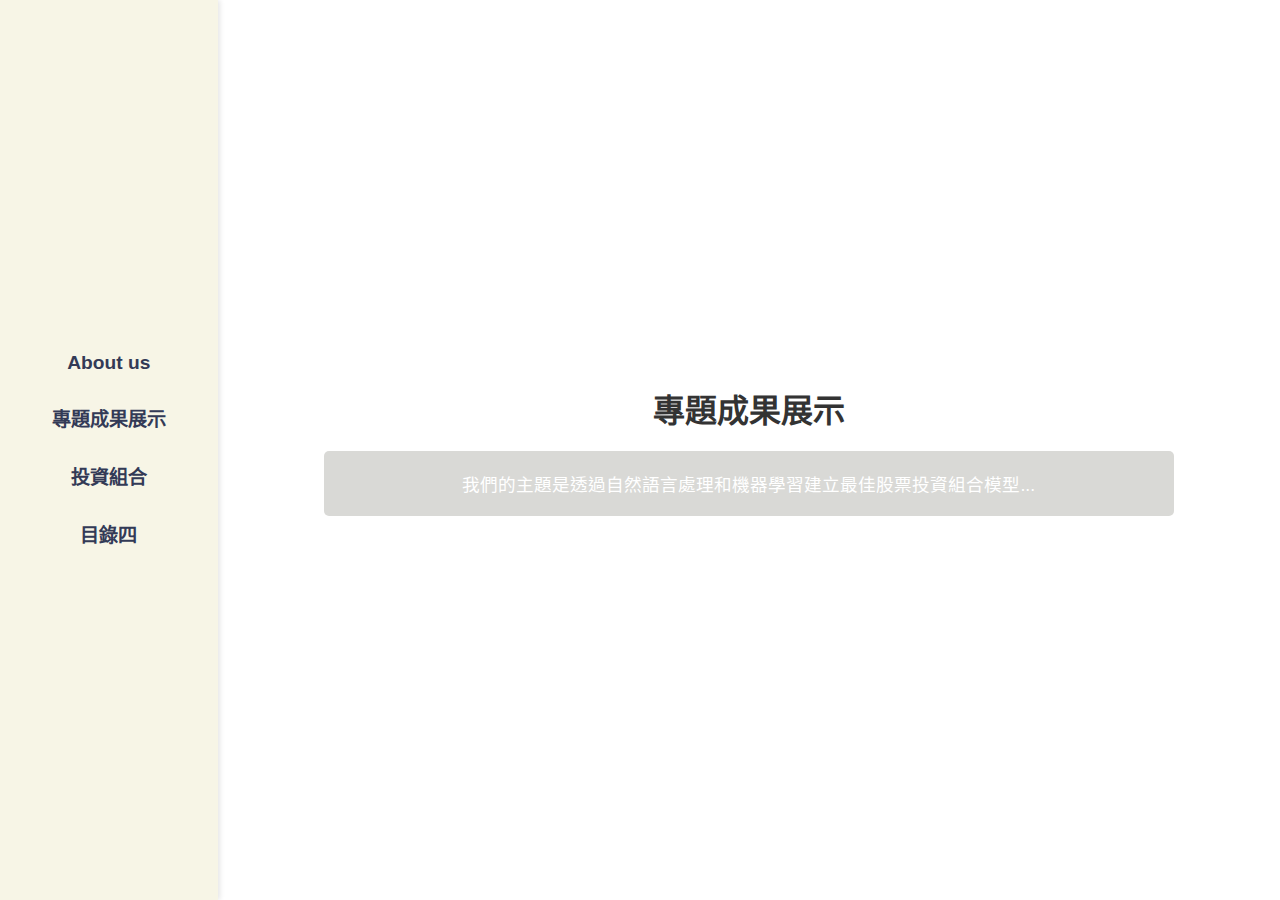
==== views/index.html @ f635fbc3 "網站雛形" ====
<!DOCTYPE html>
<html lang="zh-TW">
<head>
    <meta charset="UTF-8">
    <title>專題成果展</title>
    <link rel="stylesheet" href="../public/css/style.css">
</head>
<body>
    <div class="container">
        <aside>
            <nav>
                <ul>
                    <li><a href="#">About us</a></li>
                    <li><a href="index.html">專題成果展示</a></li>
                    <li><a href="portfolio.html">投資組合</a></li>
                    <li><a href="#">目錄四</a></li>
                </ul>
            </nav>
        </aside>
        <main>
            <h1>專題成果展示</h1>
            <p>我們的主題是透過自然語言處理和機器學習建立最佳股票投資組合模型...</p>
        </main>
    </div>
</body>
</html>
---- public/css/style.css ----
* {
    margin: 0;
    padding: 0;
    box-sizing: border-box;
}

body {
    display: flex;
    justify-content: center;
    align-items: center;
    height: 100vh;
    font-family: Arial, sans-serif;
    background-color: #f4f4f4;
}

.container {
    display: flex;
    width: 100%;
    height: 100vh;
    background-color: white;
    box-shadow: 0 4px 8px rgba(0, 0, 0, 0.1);
}

aside {
    width: 17%;
    display: flex;
    justify-content: center;
    align-items: center;
    background-color: #f7f5e6;
    font-weight: bold;
    box-shadow: 2px 0 5px rgba(0, 0, 0, 0.1);
}

nav ul {
    list-style: none;
    text-align: center;
}

nav ul li {
    margin: 30px 0;
}

nav ul li a {
    color: #333a56;
    text-decoration: none;
    font-size: 1.2em;
}

nav ul li a:hover {
    text-decoration: underline;
    text-underline-offset: 5px;
}

main {
    width: 83%;
    display: flex;
    flex-direction: column;
    justify-content: center;
    align-items: center;
    text-align: center;
}

h1 {
    font-size: 2em;
    margin-bottom: 20px;
    color: #333;
}

p {
    font-size: 1.1em;
    padding: 20px;
    background-color: #d9d9d6;
    color: white;
    border-radius: 5px;
    width: 80%;
}
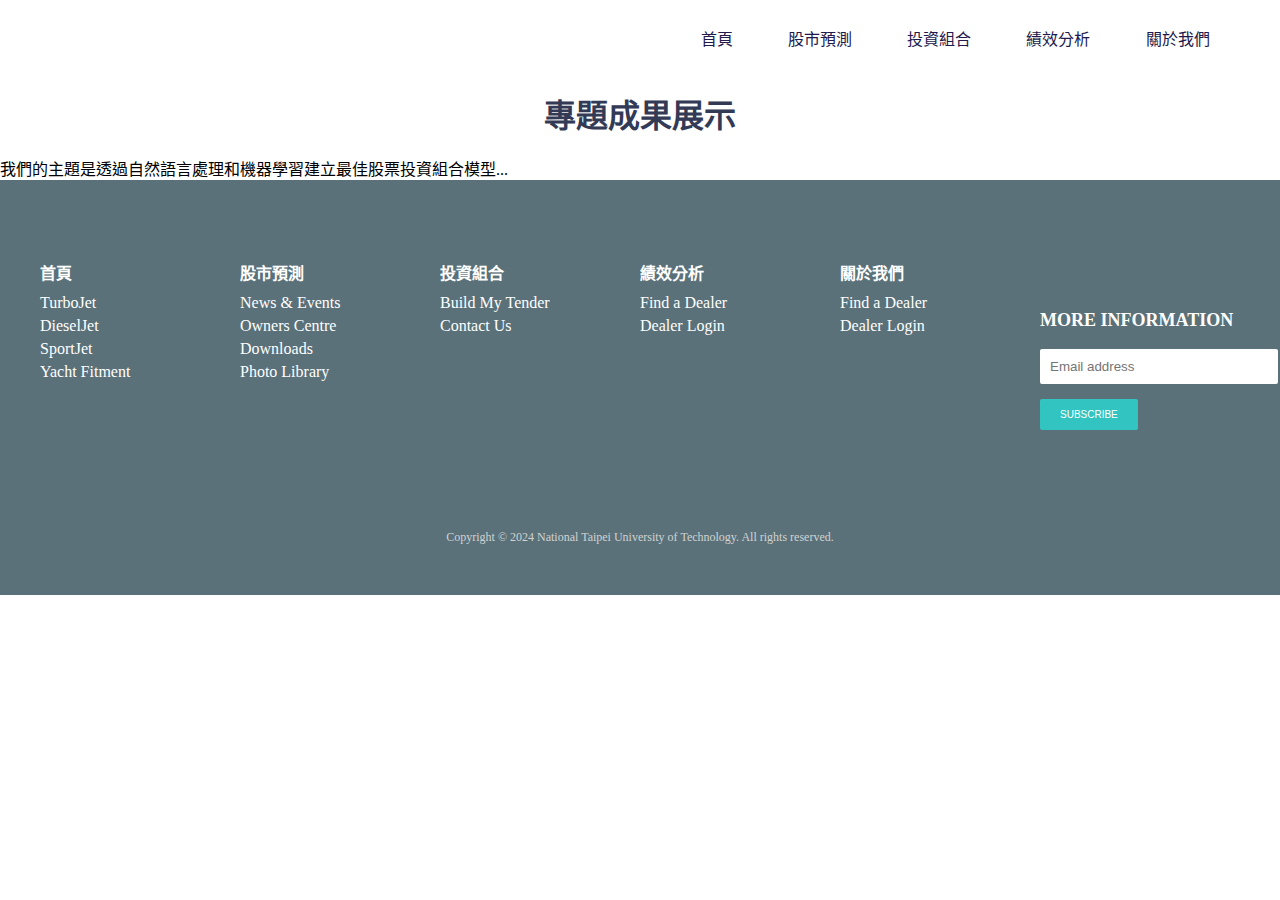
==== commit 3095612e: "導覽頁改置上方、新增頁尾" ====
--- a/views/index.html
+++ b/views/index.html
@@ -7,20 +7,74 @@
 </head>
 <body>
     <div class="container">
-        <aside>
+        <header>
             <nav>
                 <ul>
-                    <li><a href="#">About us</a></li>
-                    <li><a href="index.html">專題成果展示</a></li>
+                    <li><a href="main.html">首頁</a></li>
+                    <li><a href="index.html">股市預測</a></li>
                     <li><a href="portfolio.html">投資組合</a></li>
-                    <li><a href="#">目錄四</a></li>
+                    <li><a href="analysis.html">績效分析</a></li>
+                    <li><a href="aboutus.html">關於我們</a></li>
                 </ul>
             </nav>
-        </aside>
+        </header>
         <main>
             <h1>專題成果展示</h1>
             <p>我們的主題是透過自然語言處理和機器學習建立最佳股票投資組合模型...</p>
         </main>
+
+        <footer class="footer">
+            <div class="footer-content">
+                <div class="footer-column">
+                    <h4><a href="main.html">首頁</a></h4>
+                    <ul>
+                        <li><a href="#">TurboJet</a></li>
+                        <li><a href="#">DieselJet</a></li>
+                        <li><a href="#">SportJet</a></li>
+                        <li><a href="#">Yacht Fitment</a></li>
+                    </ul>
+                </div>
+                <div class="footer-column">
+                    <h4><a href="index.html">股市預測</a></h4>
+                    <ul>
+                        <li><a href="#">News & Events</a></li>
+                        <li><a href="#">Owners Centre</a></li>
+                        <li><a href="#">Downloads</a></li>
+                        <li><a href="#">Photo Library</a></li>
+                    </ul>
+                </div>
+                <div class="footer-column center column">
+                    <h4><a href="portfolio.html">投資組合</a></h4>
+                    <ul>
+                        <li><a href="#">Build My Tender</a></li>
+                        <li><a href="#">Contact Us</a></li>
+                    </ul>
+                </div>
+                <div class="footer-column">
+                    <h4><a href="analysis.html">績效分析</a></h4>
+                    <ul>
+                        <li><a href="#">Find a Dealer</a></li>
+                        <li><a href="#">Dealer Login</a></li>
+                    </ul>
+                </div>
+                <div class="footer-column">
+                    <h4><a href="aboutus.html">關於我們</a></h4>
+                    <ul>
+                        <li><a href="#">Find a Dealer</a></li>
+                        <li><a href="#">Dealer Login</a></li>
+                    </ul>
+                </div>
+
+                <div class="newsletter-signup">
+                    <h4>MORE INFORMATION</h4>
+                    <input type="email" placeholder="Email address">
+                    <button>SUBSCRIBE</button>
+                </div>
+            </div>    
+            <div class="footer-bottom">
+                <p>Copyright © 2024 National Taipei University of Technology. All rights reserved. </p>
+            </div>
+        </footer>
     </div>
 </body>
 </html>
--- a/public/css/style.css
+++ b/public/css/style.css
@@ -1,76 +1,160 @@
 * {
     margin: 0;
     padding: 0;
-    box-sizing: border-box;
 }
 
-body {
-    display: flex;
-    justify-content: center;
-    align-items: center;
-    height: 100vh;
-    font-family: Arial, sans-serif;
-    background-color: #f4f4f4;
+header {
+    /*
+    background-color: #D2D5F0;
+    */
+    height: 90px;
+    width: 100%;
+    position: relative; 
 }
 
-.container {
-    display: flex;
-    width: 100%;
-    height: 100vh;
-    background-color: white;
-    box-shadow: 0 4px 8px rgba(0, 0, 0, 0.1);
-}
-
-aside {
-    width: 17%;
-    display: flex;
-    justify-content: center;
-    align-items: center;
-    background-color: #f7f5e6;
-    font-weight: bold;
-    box-shadow: 2px 0 5px rgba(0, 0, 0, 0.1);
+header h1 {
+    position: fixed;
+    left: 90px;
+    top: 0;
+    line-height: 80px;
+    /*
+    background-image: url(icon\logo.png);
+    background-repeat: no-repeat;
+    background-position: center;
+    width: 120px;
+    text-indent: -9999px;
+    */
 }
 
 nav ul {
-    list-style: none;
-    text-align: center;
+    position: absolute;
+    right: 3.5vw;
+    top: 0;
+    line-height: 80px;
 }
 
 nav ul li {
-    margin: 30px 0;
+    display: inline;
+    margin: 2vw; /* vw指的是相對視窗的比例 */
 }
 
 nav ul li a {
-    color: #333a56;
+    color: #221a4c;
     text-decoration: none;
-    font-size: 1.2em;
+    font-size: 1em;
 }
 
 nav ul li a:hover {
-    text-decoration: underline;
+    text-decoration: underline; /* 鼠標移至目錄文字下方出現底線 */
     text-underline-offset: 5px;
 }
 
-main {
-    width: 83%;
-    display: flex;
-    flex-direction: column;
-    justify-content: center;
-    align-items: center;
+h1 {
     text-align: center;
+    margin-bottom: 20px;
+    color: #333a56;
 }
 
-h1 {
-    font-size: 2em;
-    margin-bottom: 20px;
-    color: #333;
+.footer {
+    background: #5A717A;
+    color: white;
+    padding: 50px 0;
 }
 
-p {
-    font-size: 1.1em;
-    padding: 20px;
-    background-color: #d9d9d6;
+.footer-content {
+    display: flex;
+    justify-content: space-between;
+    max-width: 1200px;
+    margin: 0 auto;
+    padding-top: 30px;
+}
+
+.footer-column h4 a {
+    text-decoration: none;
     color: white;
-    border-radius: 5px;
-    width: 80%;
+} 
+
+.footer-column {
+    flex: 1;
+    min-width: 200px;
+    text-align: left;
 }
+
+.center-column {
+    flex: 1.5;
+    text-align: left;
+}
+
+.footer-column h4 {
+    font-size: 1em;
+    margin-bottom: 10px;
+}
+
+.footer-column ul {
+    list-style: none;
+    padding: 0;
+}
+
+.footer-column ul li {
+    margin: 5px 0;
+}
+
+.footer-column ul li a {
+    color: white;
+    text-decoration: none;
+}
+
+.footer-column ul li a:hover {
+    text-decoration: underline;
+}
+
+.newsletter-signup {
+    text-align: left;
+    max-width: 1200px;
+    margin: 30px auto 0; /* 將整體往下移 */
+    padding-top: 20px;
+}
+
+.newsletter-signup h4 {
+    font-size: 18px;
+    margin-bottom: 8px;
+}
+
+.newsletter-signup input[type="email"] {
+    padding: 10px;
+    width: 17vw;
+    border: none;
+    border-radius: 2px;
+    margin-right: 10px;
+    margin-top: 10px;
+}
+
+.newsletter-signup button {
+    padding: 10px 20px;
+    border: none;
+    border-radius: 2px;
+    background: #31C4C0;
+    color: white;
+    cursor: pointer;
+    margin-top: 15px;
+    font-size: 10px;
+}
+
+.newsletter-signup button:hover {
+    background: #28A9A5;
+}
+
+.footer-bottom {
+    text-align: center;
+    padding-top: 100px;
+    font-size: 12px;
+    color: #d1d1d1;
+}
+
+.footer-bottom a {
+    color: #d1d1d1;
+    text-decoration: none;
+}
+
+
+
